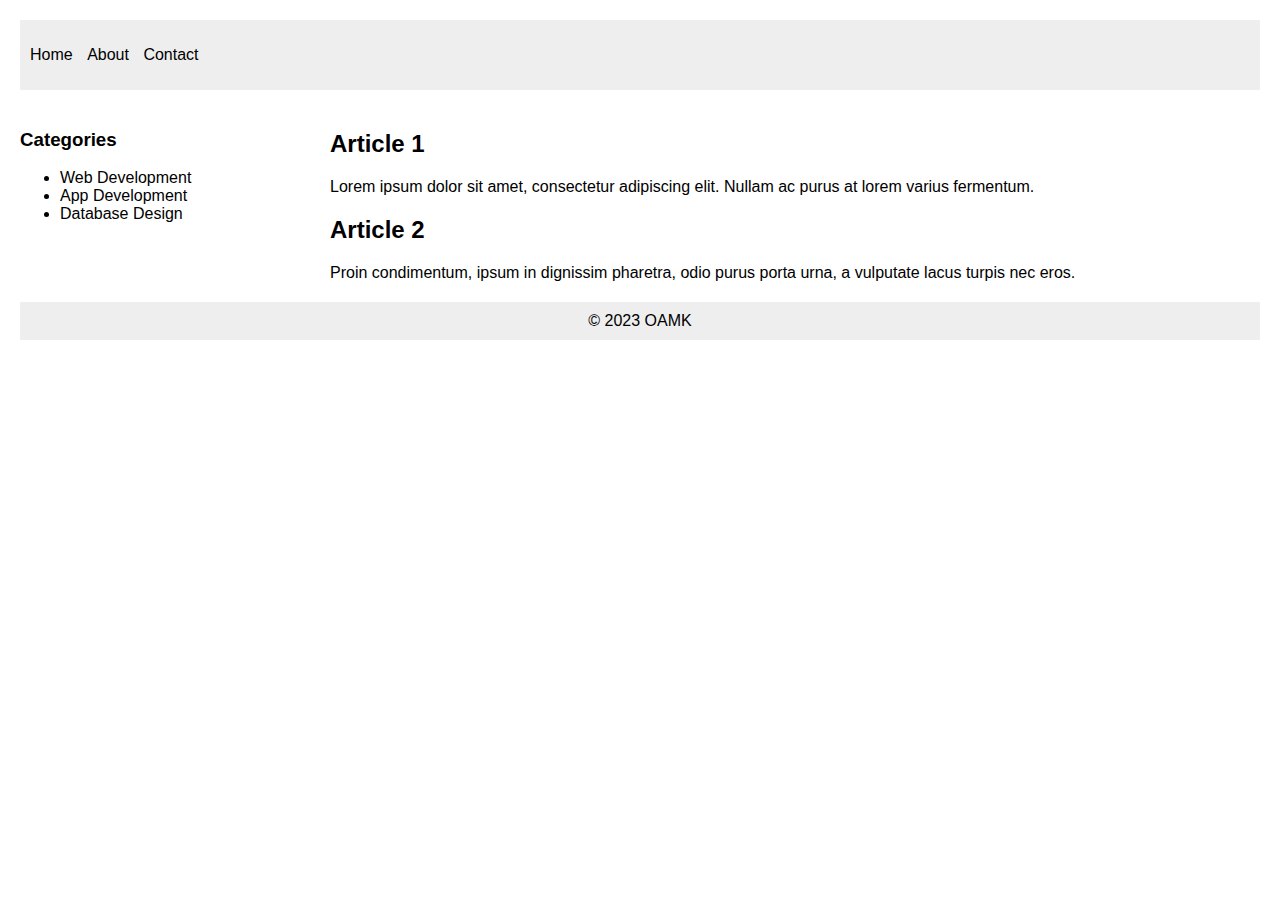
==== index.html @ 63ce2325 "mods" ====
<!DOCTYPE html>
<html lang="en">
<head>
    <!-- Add Bootstrap CSS to the <head>  -->
        <link href="https://cdn.jsdelivr.net/npm/bootstrap@5.0.2/dist/css/bootstrap.min.css" rel="stylesheet" integrity="sha384-EVSTQN3/azprG1Anm3QDgpJLIm9Nao0Yz1ztcQTwFspd3yD65VohhpuuCOmLASjC" crossorigin="anonymous">
       
    <meta charset="UTF-8">
    <meta name="viewport" content="width=device-width, initial-scale=1.0">
    <title>Complex Page Without Bootstrap</title>
    <style>
        body { font-family: Arial, sans-serif; margin: 20px; }
        nav { background-color: #eee; padding: 10px; }
        nav ul { list-style-type: none; padding: 0; }
        nav ul li { display: inline; margin-right: 10px; }
        section { margin: 20px 0; }
        .sidebar { float: left; width: 25%; }
        .main-content { float: left; width: 70%; }
        article { margin-bottom: 20px; }
        footer { clear: both; background-color: #eee; padding: 10px; text-align: center; }
    </style>
    
</head>
<body>

<nav>
    <ul>
        <li>Home</li>
        <li>About</li>
        <li>Contact</li>
    </ul>
</nav>

<section>
    <div class="sidebar">
        <h3>Categories</h3>
        <ul>
            <li>Web Development</li>
            <li>App Development</li>
            <li>Database Design</li>
        </ul>
    </div>

    <div class="main-content">
        <article>
            <h2>Article 1</h2>
            <p>Lorem ipsum dolor sit amet, consectetur adipiscing elit. Nullam ac purus at lorem varius fermentum.</p>
        </article>
        <article>
            <h2>Article 2</h2>
            <p>Proin condimentum, ipsum in dignissim pharetra, odio purus porta urna, a vulputate lacus turpis nec eros.</p>
        </article>
    </div>
</section>

<footer>
    &copy; 2023 OAMK
</footer>
    <!-- Add Bootstrap JS to the end of the document -->
    <script src="https://cdn.jsdelivr.net/npm/bootstrap@5.0.2/dist/js/bootstrap.bundle.min.js" integrity="sha384-MrcW6ZMFYlzcLA8Nl+NtUVF0sA7MsXsP1UyJoMp4YLEuNSfAP+JcXn/tWtIaxVXM" crossorigin="anonymous"></script>

</body>
</html>
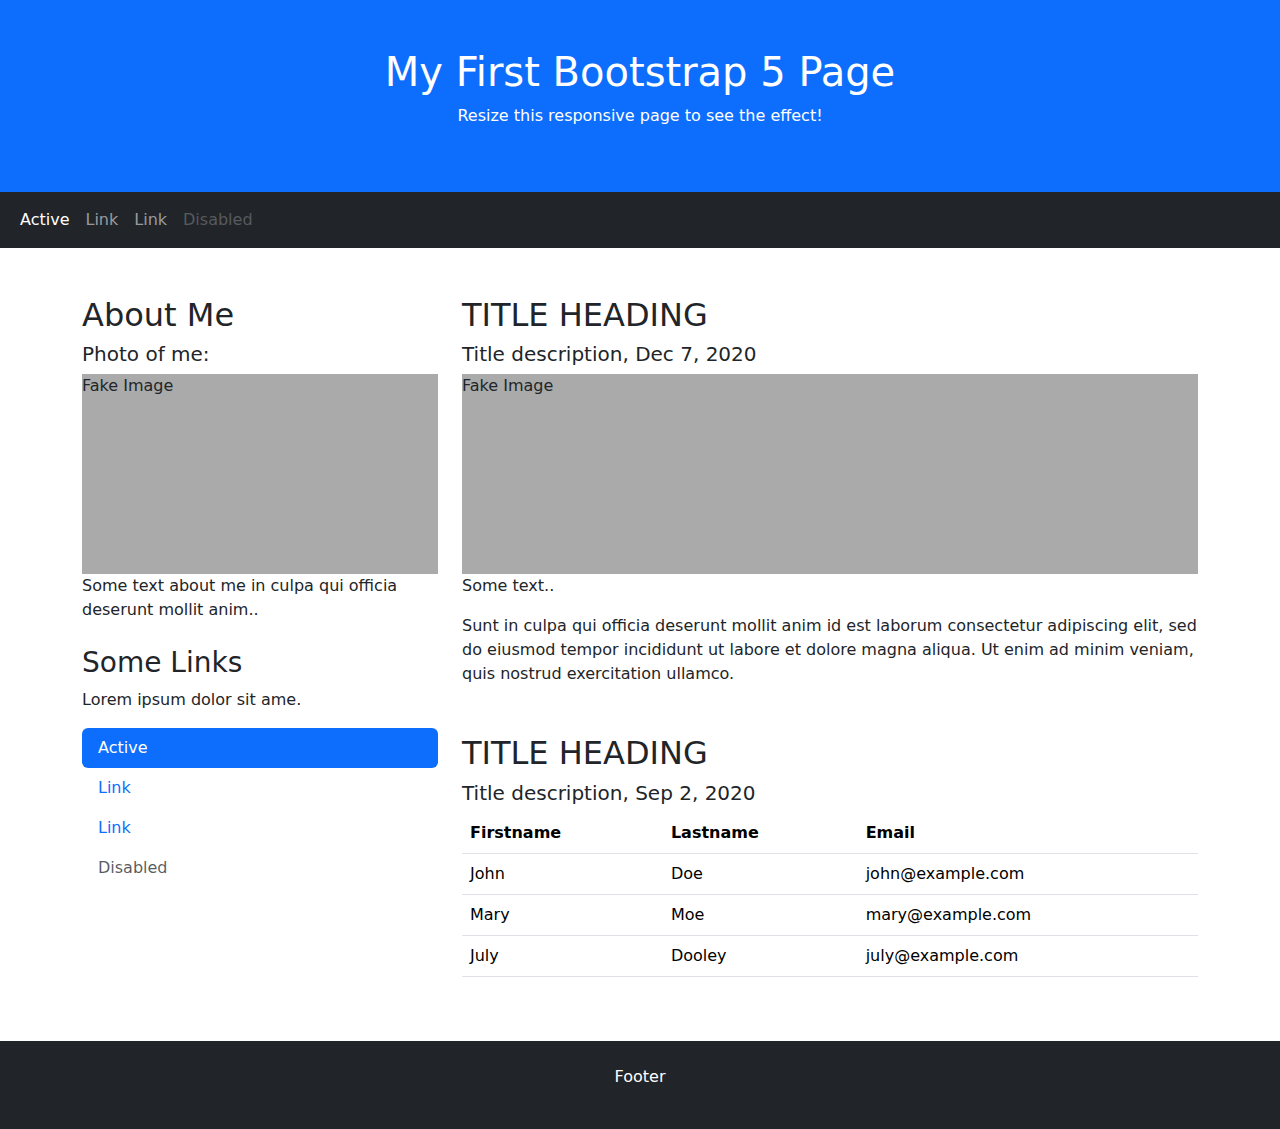
==== commit 8507e88b: "bootstrap5" ====
--- a/index.html
+++ b/index.html
@@ -1,62 +1,110 @@
 <!DOCTYPE html>
 <html lang="en">
 <head>
-    <!-- Add Bootstrap CSS to the <head>  -->
-        <link href="https://cdn.jsdelivr.net/npm/bootstrap@5.0.2/dist/css/bootstrap.min.css" rel="stylesheet" integrity="sha384-EVSTQN3/azprG1Anm3QDgpJLIm9Nao0Yz1ztcQTwFspd3yD65VohhpuuCOmLASjC" crossorigin="anonymous">
-       
-    <meta charset="UTF-8">
-    <meta name="viewport" content="width=device-width, initial-scale=1.0">
-    <title>Complex Page Without Bootstrap</title>
-    <style>
-        body { font-family: Arial, sans-serif; margin: 20px; }
-        nav { background-color: #eee; padding: 10px; }
-        nav ul { list-style-type: none; padding: 0; }
-        nav ul li { display: inline; margin-right: 10px; }
-        section { margin: 20px 0; }
-        .sidebar { float: left; width: 25%; }
-        .main-content { float: left; width: 70%; }
-        article { margin-bottom: 20px; }
-        footer { clear: both; background-color: #eee; padding: 10px; text-align: center; }
-    </style>
-    
+  <title>Bootstrap 5 Website Example</title>
+  <meta charset="utf-8">
+  <meta name="viewport" content="width=device-width, initial-scale=1">
+  <link href="https://cdn.jsdelivr.net/npm/bootstrap@5.3.2/dist/css/bootstrap.min.css" rel="stylesheet">
+  <script src="https://cdn.jsdelivr.net/npm/bootstrap@5.3.2/dist/js/bootstrap.bundle.min.js"></script>
+  <style>
+  .fakeimg {
+    height: 200px;
+    background: #aaa;
+  }
+  </style>
 </head>
 <body>
 
-<nav>
-    <ul>
-        <li>Home</li>
-        <li>About</li>
-        <li>Contact</li>
+<div class="p-5 bg-primary text-white text-center">
+  <h1>My First Bootstrap 5 Page</h1>
+  <p>Resize this responsive page to see the effect!</p> 
+</div>
+
+<nav class="navbar navbar-expand-sm bg-dark navbar-dark">
+  <div class="container-fluid">
+    <ul class="navbar-nav">
+      <li class="nav-item">
+        <a class="nav-link active" href="#">Active</a>
+      </li>
+      <li class="nav-item">
+        <a class="nav-link" href="#">Link</a>
+      </li>
+      <li class="nav-item">
+        <a class="nav-link" href="#">Link</a>
+      </li>
+      <li class="nav-item">
+        <a class="nav-link disabled" href="#">Disabled</a>
+      </li>
     </ul>
+  </div>
 </nav>
 
-<section>
-    <div class="sidebar">
-        <h3>Categories</h3>
-        <ul>
-            <li>Web Development</li>
-            <li>App Development</li>
-            <li>Database Design</li>
-        </ul>
+<div class="container mt-5">
+  <div class="row">
+    <div class="col-sm-4">
+      <h2>About Me</h2>
+      <h5>Photo of me:</h5>
+      <div class="fakeimg">Fake Image</div>
+      <p>Some text about me in culpa qui officia deserunt mollit anim..</p>
+      <h3 class="mt-4">Some Links</h3>
+      <p>Lorem ipsum dolor sit ame.</p>
+      <ul class="nav nav-pills flex-column">
+        <li class="nav-item">
+          <a class="nav-link active" href="#">Active</a>
+        </li>
+        <li class="nav-item">
+          <a class="nav-link" href="#">Link</a>
+        </li>
+        <li class="nav-item">
+          <a class="nav-link" href="#">Link</a>
+        </li>
+        <li class="nav-item">
+          <a class="nav-link disabled" href="#">Disabled</a>
+        </li>
+      </ul>
+      <hr class="d-sm-none">
     </div>
+    <div class="col-sm-8">
+      <h2>TITLE HEADING</h2>
+      <h5>Title description, Dec 7, 2020</h5>
+      <div class="fakeimg">Fake Image</div>
+      <p>Some text..</p>
+      <p>Sunt in culpa qui officia deserunt mollit anim id est laborum consectetur adipiscing elit, sed do eiusmod tempor incididunt ut labore et dolore magna aliqua. Ut enim ad minim veniam, quis nostrud exercitation ullamco.</p>
 
-    <div class="main-content">
-        <article>
-            <h2>Article 1</h2>
-            <p>Lorem ipsum dolor sit amet, consectetur adipiscing elit. Nullam ac purus at lorem varius fermentum.</p>
-        </article>
-        <article>
-            <h2>Article 2</h2>
-            <p>Proin condimentum, ipsum in dignissim pharetra, odio purus porta urna, a vulputate lacus turpis nec eros.</p>
-        </article>
-    </div>
-</section>
+      <h2 class="mt-5">TITLE HEADING</h2>
+      <h5>Title description, Sep 2, 2020</h5>
+      <table class="table table-hover">
+        <thead>
+          <tr>
+            <th>Firstname</th>
+            <th>Lastname</th>
+            <th>Email</th>
+          </tr>
+        </thead>
+        <tbody>
+          <tr>
+            <td>John</td>
+            <td>Doe</td>
+            <td>john@example.com</td>
+          </tr>
+          <tr>
+            <td>Mary</td>
+            <td>Moe</td>
+            <td>mary@example.com</td>
+          </tr>
+          <tr>
+            <td>July</td>
+            <td>Dooley</td>
+            <td>july@example.com</td>
+          </tr>
+        </tbody>
+      </table></div>
+  </div>
+</div>
 
-<footer>
-    &copy; 2023 OAMK
-</footer>
-    <!-- Add Bootstrap JS to the end of the document -->
-    <script src="https://cdn.jsdelivr.net/npm/bootstrap@5.0.2/dist/js/bootstrap.bundle.min.js" integrity="sha384-MrcW6ZMFYlzcLA8Nl+NtUVF0sA7MsXsP1UyJoMp4YLEuNSfAP+JcXn/tWtIaxVXM" crossorigin="anonymous"></script>
+<div class="mt-5 p-4 bg-dark text-white text-center">
+  <p>Footer</p>
+</div>
 
 </body>
 </html>
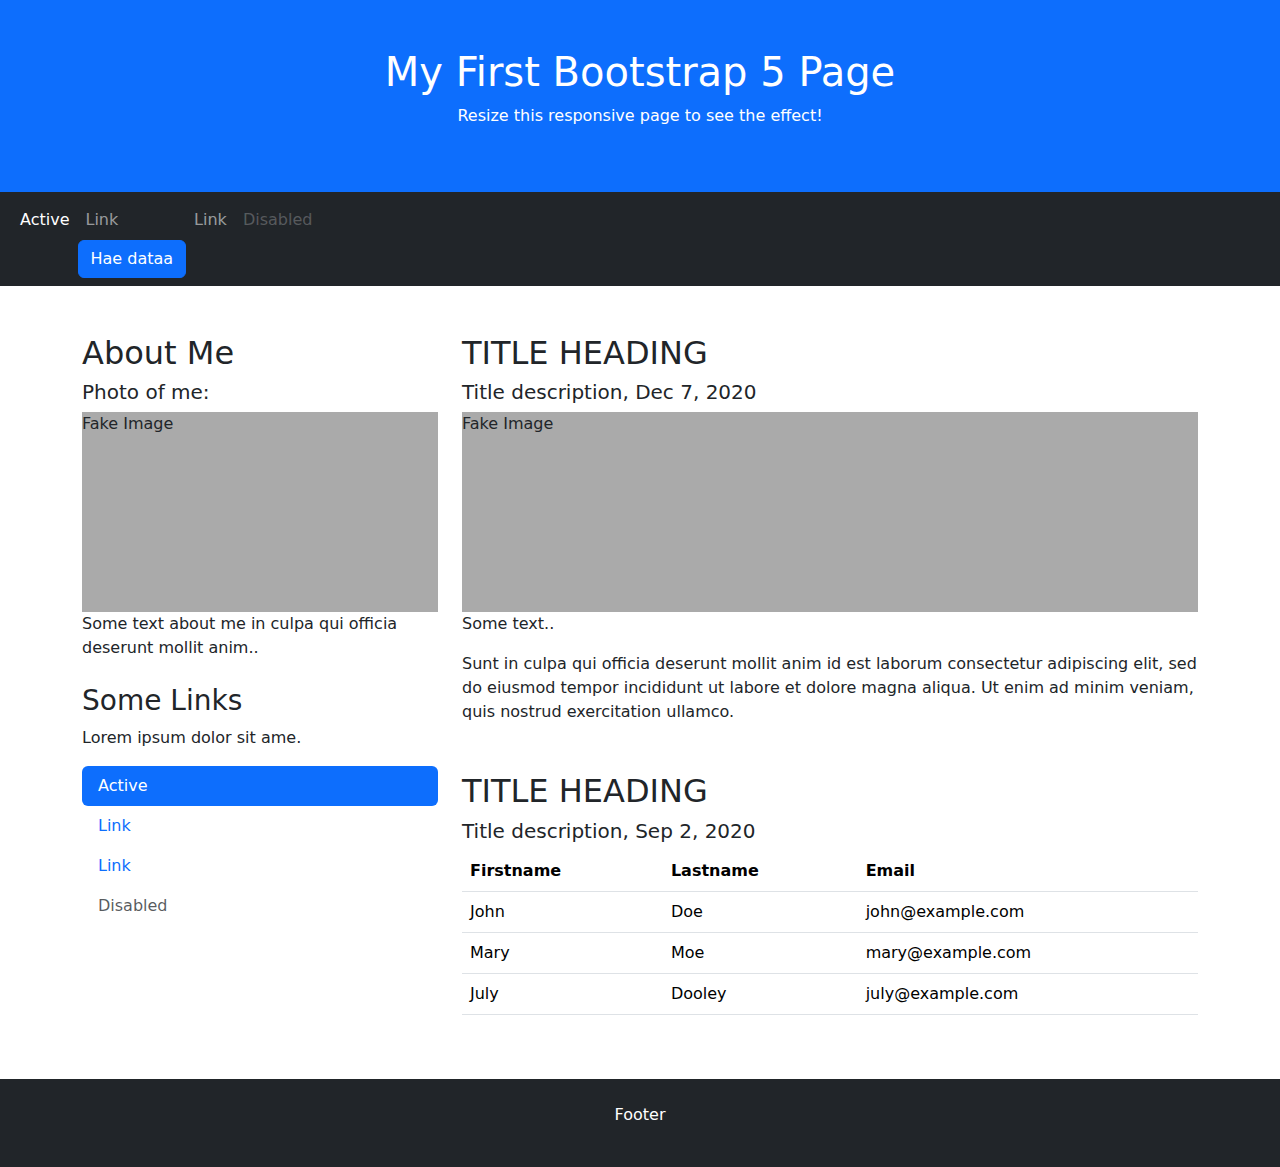
==== commit 8f39103f: "imagelist" ====
--- a/index.html
+++ b/index.html
@@ -28,6 +28,7 @@
       </li>
       <li class="nav-item">
         <a class="nav-link" href="#">Link</a>
+        <button onclick="displayData()" type="button" class="btn btn-primary">Hae dataa</button>
       </li>
       <li class="nav-item">
         <a class="nav-link" href="#">Link</a>
@@ -82,6 +83,9 @@
           </tr>
         </thead>
         <tbody>
+          <div id="programList">
+        
+          </div>
           <tr>
             <td>John</td>
             <td>Doe</td>
@@ -105,6 +109,6 @@
 <div class="mt-5 p-4 bg-dark text-white text-center">
   <p>Footer</p>
 </div>
-
+<script src="assets/javascript/script.js"></script>
 </body>
 </html>
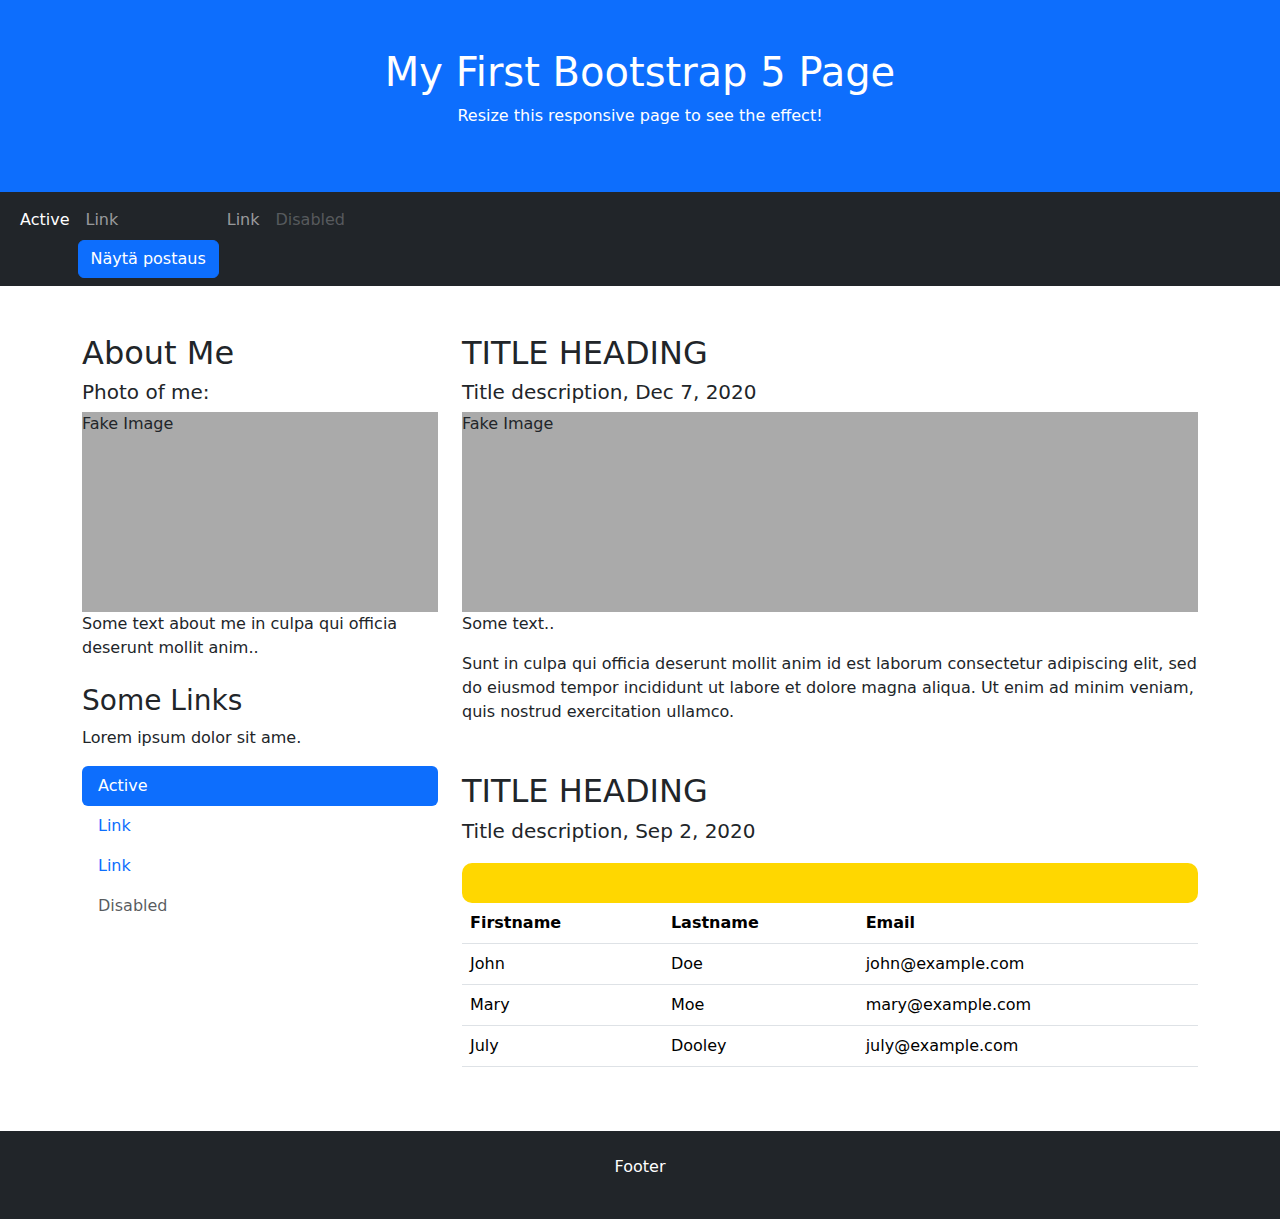
==== commit 189324a8: "perintää" ====
--- a/index.html
+++ b/index.html
@@ -12,6 +12,8 @@
     background: #aaa;
   }
   </style>
+  <link rel="stylesheet" href="styles.css">
+
 </head>
 <body>
 
@@ -28,7 +30,7 @@
       </li>
       <li class="nav-item">
         <a class="nav-link" href="#">Link</a>
-        <button onclick="displayData()" type="button" class="btn btn-primary">Hae dataa</button>
+        <button onclick="displayPost()" type="button" class="btn btn-primary">Näytä postaus</button>
       </li>
       <li class="nav-item">
         <a class="nav-link" href="#">Link</a>
@@ -83,7 +85,7 @@
           </tr>
         </thead>
         <tbody>
-          <div id="programList">
+          <div id="postContainer">
         
           </div>
           <tr>
@@ -110,5 +112,8 @@
   <p>Footer</p>
 </div>
 <script src="assets/javascript/script.js"></script>
+<script src="assets/javascript/post.js"></script>
+<script src="assets/javascript/main.js"></script>
+
 </body>
 </html>
--- a/styles.css
+++ b/styles.css
@@ -0,0 +1,16 @@
+#postContainer {
+    background-color: #FFD700; /* Bright yellow color */
+    padding: 20px;
+    border-radius: 10px; /* Rounded corners */
+    font-family: 'Courier New', Courier, monospace; /* Using Courier New font for a different feel */
+    margin-top: 20px; /* Space from the top */
+}
+
+#postContainer h2 {
+    font-size: 24px; /* Slightly larger font for the title */
+    margin-bottom: 10px; /* Some spacing between the title and content */
+}
+
+#postContainer p, #postContainer pre {
+    font-size: 18px;
+}
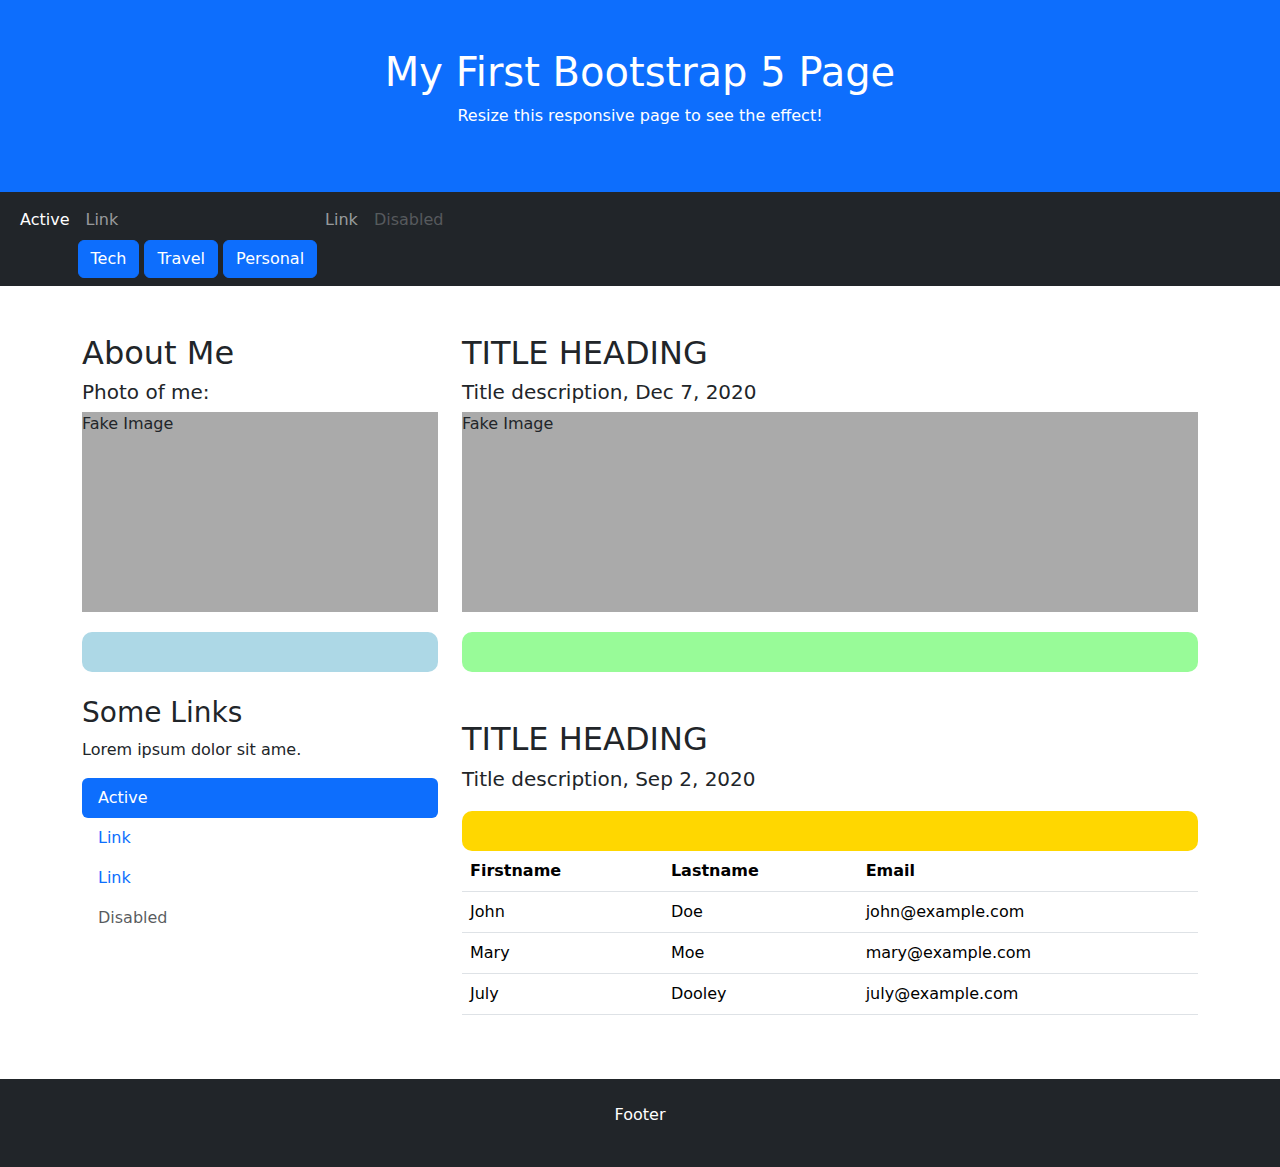
==== commit e48576ef: "aliluokan aliluokka" ====
--- a/index.html
+++ b/index.html
@@ -30,7 +30,9 @@
       </li>
       <li class="nav-item">
         <a class="nav-link" href="#">Link</a>
-        <button onclick="displayPost()" type="button" class="btn btn-primary">Näytä postaus</button>
+        <button onclick="displayTechnicalPost()" type="button" class="btn btn-primary">Tech</button>
+        <button onclick="displayTravelPost()" type="button" class="btn btn-primary">Travel</button>
+        <button onclick="displayPersonalPost()" type="button" class="btn btn-primary">Personal</button>
       </li>
       <li class="nav-item">
         <a class="nav-link" href="#">Link</a>
@@ -48,7 +50,7 @@
       <h2>About Me</h2>
       <h5>Photo of me:</h5>
       <div class="fakeimg">Fake Image</div>
-      <p>Some text about me in culpa qui officia deserunt mollit anim..</p>
+      <div id="personalContainer"></div>
       <h3 class="mt-4">Some Links</h3>
       <p>Lorem ipsum dolor sit ame.</p>
       <ul class="nav nav-pills flex-column">
@@ -71,8 +73,9 @@
       <h2>TITLE HEADING</h2>
       <h5>Title description, Dec 7, 2020</h5>
       <div class="fakeimg">Fake Image</div>
-      <p>Some text..</p>
-      <p>Sunt in culpa qui officia deserunt mollit anim id est laborum consectetur adipiscing elit, sed do eiusmod tempor incididunt ut labore et dolore magna aliqua. Ut enim ad minim veniam, quis nostrud exercitation ullamco.</p>
+<!-- Travel Post Container -->
+<div id="travelContainer"></div>
+
 
       <h2 class="mt-5">TITLE HEADING</h2>
       <h5>Title description, Sep 2, 2020</h5>
--- a/styles.css
+++ b/styles.css
@@ -1,16 +1,45 @@
+/* Technical Post Styles */
 #postContainer {
-    background-color: #FFD700; /* Bright yellow color */
+    background-color: #FFD700;
     padding: 20px;
-    border-radius: 10px; /* Rounded corners */
-    font-family: 'Courier New', Courier, monospace; /* Using Courier New font for a different feel */
-    margin-top: 20px; /* Space from the top */
+    border-radius: 10px;
+    font-family: 'Courier New', Courier, monospace;
+    margin-top: 20px;
 }
 
-#postContainer h2 {
-    font-size: 24px; /* Slightly larger font for the title */
-    margin-bottom: 10px; /* Some spacing between the title and content */
+/* Personal Post Styles */
+#personalContainer {
+    background-color: #ADD8E6; /* Light blue */
+    padding: 20px;
+    border-radius: 10px;
+    font-family: 'Georgia', serif;
+    margin-top: 20px;
 }
 
-#postContainer p, #postContainer pre {
+/* Travel Post Styles */
+#travelContainer {
+    background-color: #98FB98; /* Pale Green */
+    padding: 20px;
+    border-radius: 10px;
+    font-family: 'Arial', sans-serif;
+    margin-top: 20px;
+}
+
+/* Common styles for titles and content across all post types */
+#postContainer h2, #personalContainer h2, #travelContainer h2 {
+    font-size: 24px;
+    margin-bottom: 10px;
+}
+
+#postContainer p, #postContainer pre, 
+#personalContainer p, #personalContainer pre, 
+#travelContainer p, #travelContainer pre {
     font-size: 18px;
 }
+#travelContainer button {
+    background: none;
+    border: none;
+    color: blue;
+    text-decoration: underline;
+    cursor: pointer;
+}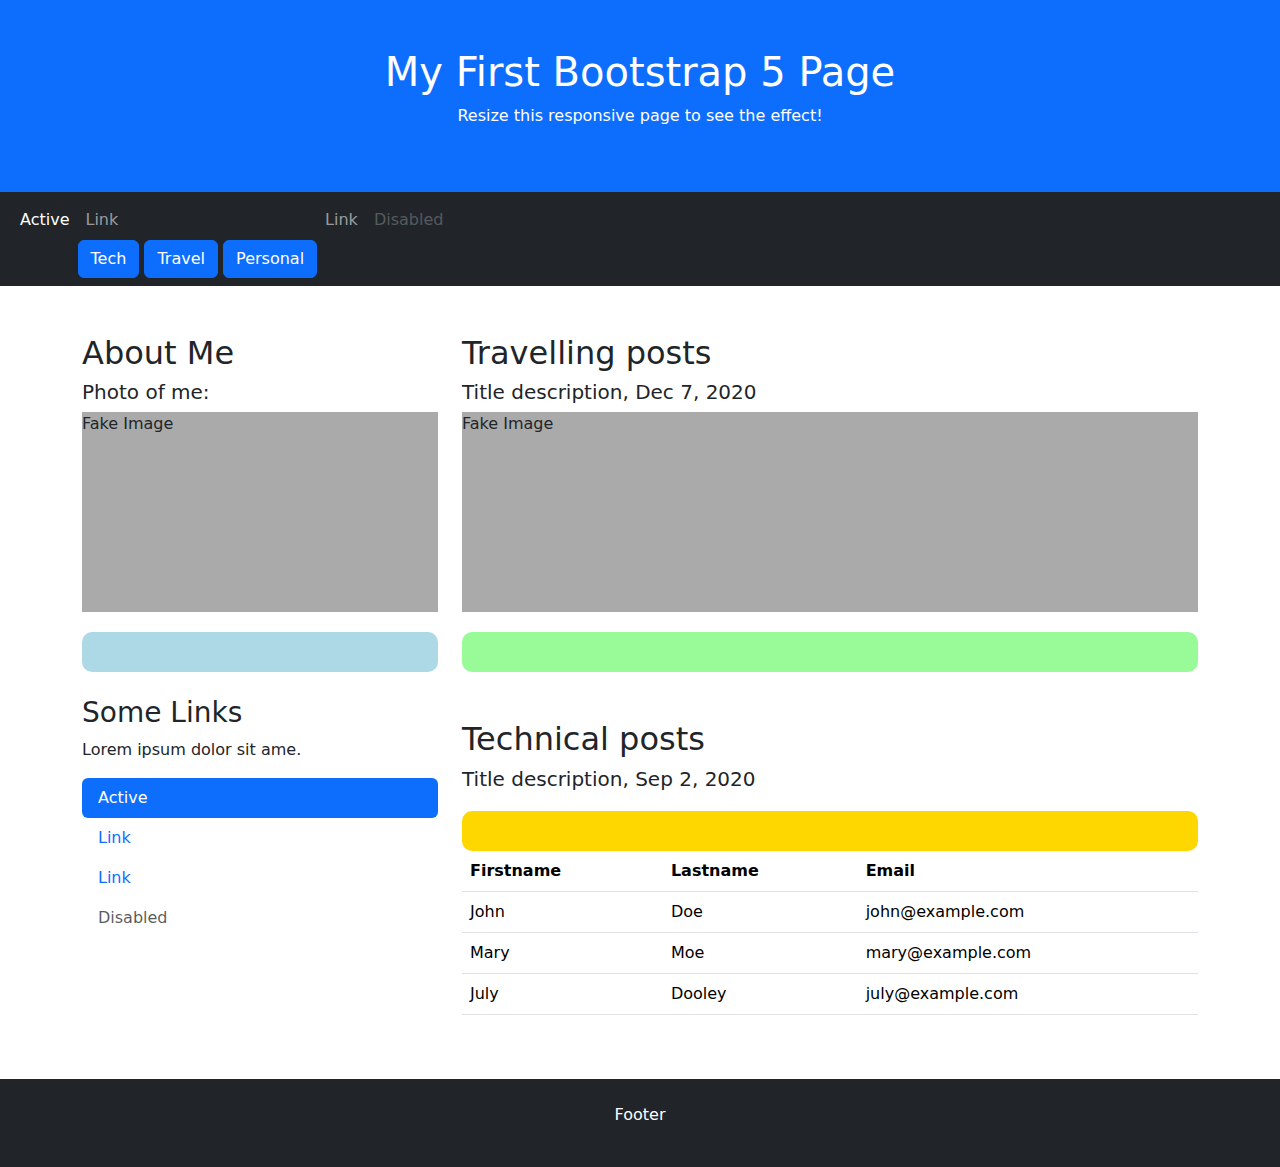
==== commit 2b0554cf: "titles updated" ====
--- a/index.html
+++ b/index.html
@@ -70,14 +70,14 @@
       <hr class="d-sm-none">
     </div>
     <div class="col-sm-8">
-      <h2>TITLE HEADING</h2>
+      <h2>Travelling posts</h2>
       <h5>Title description, Dec 7, 2020</h5>
       <div class="fakeimg">Fake Image</div>
 <!-- Travel Post Container -->
 <div id="travelContainer"></div>
 
 
-      <h2 class="mt-5">TITLE HEADING</h2>
+      <h2 class="mt-5">Technical posts</h2>
       <h5>Title description, Sep 2, 2020</h5>
       <table class="table table-hover">
         <thead>
